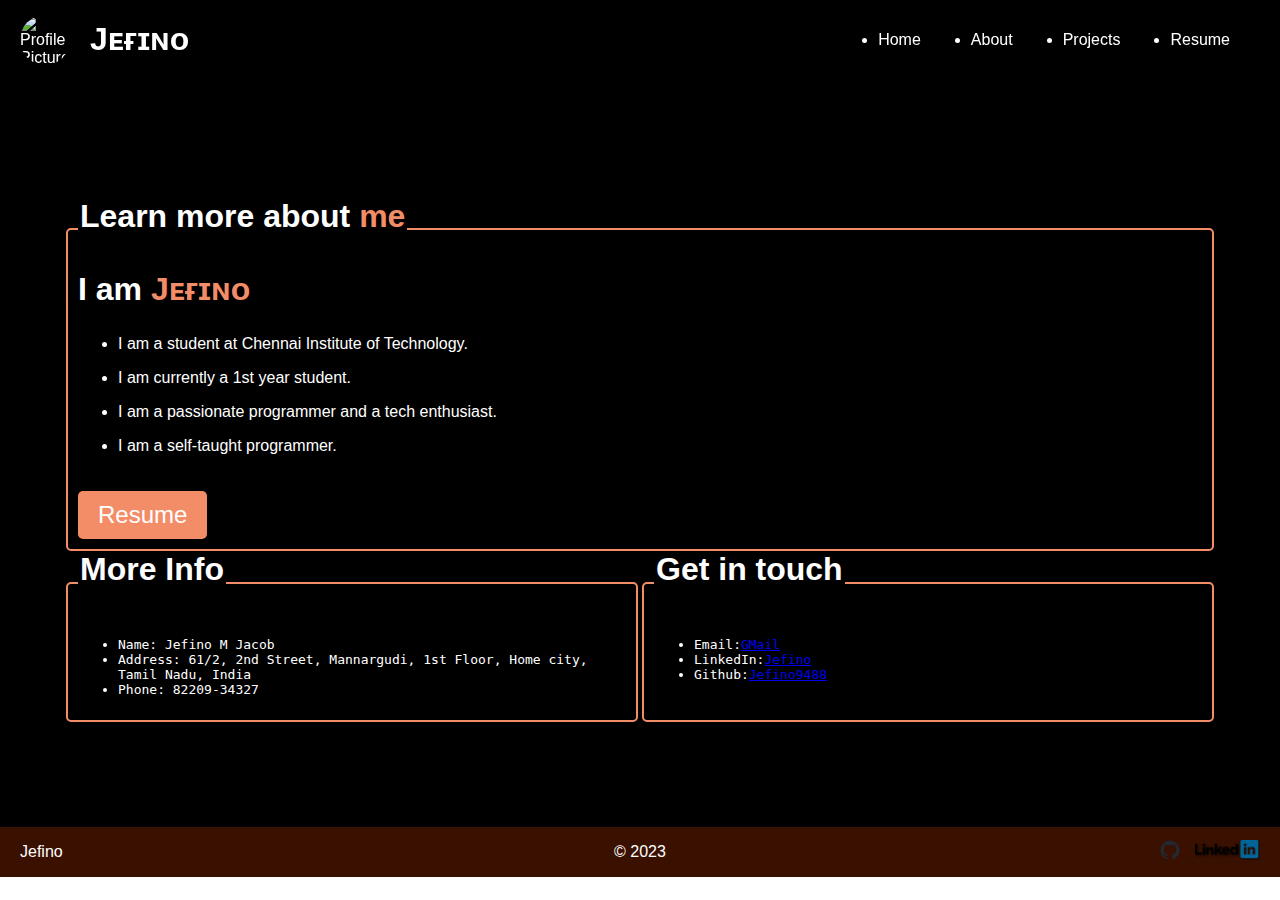
==== about/index.html @ 2f7481a7 "Merge remote-tracking branch 'origin/main'" ====
<!DOCTYPE html>
<html lang="en">

<head>
  <title>About Me</title>
  <meta charset="utf-8">
  <link rel="stylesheet" href="about.css">
  <meta name="viewport" content="width=device-width, initial-scale=1.0">
</head>

<body>
  <div class="root">
    <div id="nav-container">
      <div id="profile">
        <img src="https://avatars.githubusercontent.com/u/89455522?s=96&v=4" alt="Profile Picture">
        <h1>Jᴇғɪɴᴏ</h1>
      </div>
      <ul id="nav-links">
        <li><a href="/index.html">Home</a></li>
        <li><a href="/aboutex.html">About</a></li>
        <li><a href="/project/index.html">Projects</a></li>
        <li><a href="#resume">Resume</a></li>
      </ul>
    </div>
  </div>
  <div id="home-container">
    <div id="welcome-text">
      <fieldset>
        <legend>
          <h2>Learn more about <span style="color: #F38D68;">me</span></h2>
        </legend>
        <section>
          <div id="left" style="float: left; width: 50%; color: white ;">
            <h2>I am <span style="color: #F38D68;">Jᴇғɪɴᴏ</span></h2>
            <ul>
              <li>
                <p>I am a student at Chennai Institute of Technology.</p>
              </li>
              <li>
                <p>I am currently a 1st year student.</p>
              </li>
              <li>
                <p>I am a passionate programmer and a tech enthusiast.</p>
              </li>
              <li>
                <p>I am a self-taught programmer.</p>
              </li>
            </ul>
            <a href="https://jefino9488.github.io/resume/"><button class="button">Resume</button></a>
          </div>
          <div id="video">
            <video autoplay muted loop id="myVideo">
              <source src="/res/video.mp4" type="video/mp4">
            </video>
          </div>
        </section>
      </fieldset>
      <div id="skill">
        <fieldset>
          <legend>
            <h2>More Info</h2>
          </legend>
          <ul style="font-family: monospace; color:white;">
            <li>Name: Jefino M Jacob</li>
            <li>Address: 61/2, 2nd Street, Mannargudi, 1st Floor, Home city, Tamil Nadu, India</li>
            <li>Phone: 82209-34327</li>
          </ul>
        </fieldset>
      </div>
      <div id="connect">
        <fieldset>
          <legend>
            <h2>Get in touch</h2>
          </legend>
          <ul style="font-family: monospace; color:white;">
            <li>Email:<a href="mailto:jefinojacob9488@gmail.com">GMail</a></li>
            <li>LinkedIn:<a href="https://www.linkedin.com/in/jefino-jacob-69886423b/">Jefino</a></li>
            <li>Github:<a href="https://github.com/Jefino9488">Jefino9488</a></li><br>
          </ul>
        </fieldset>
      </div>
    </div>
  </div>
  <footer>
    <div id="footer-left">
      <p>Jefino</p>
    </div>
    <div id="footer-center">
      <p>&copy; 2023</p>
    </div>
    <div id="footer-right">
      <a href="https://github.com/Jefino9488"><img src="/res/github-mark.png" style="height: 20px;"></a>
      <a href="https://www.linkedin.com/in/YOUR_LINKEDIN_PROFILE"><img src="/res/linkedin.png"
          style="height: 20px;"></a>
    </div>
  </footer>
</body>

</html>
---- about/about.css ----
body {
  margin: 0;
  padding: 0;
  font-family: 'Roboto', sans-serif;
}

#nav-container {
  position: fixed;
  top: 0;
  width: 100%;
  background-color: rgba(255, 255, 255, 0.5);
  backdrop-filter: blur(10px);
  display: flex;
  justify-content: space-between;
  align-items: center;
  z-index: 999;
  background-color: rgba(0, 0, 0, 0.1);
  color: white;
}

#nav-container.sticky {
  position: fixed;
  top: 0;
  background-color: rgba(0, 0, 0, 0.6);
  backdrop-filter: blur(10px);
}

#profile {
  display: flex;
  align-items: center;
  margin-left: 20px;
}

#profile img {
  width: 50px;
  height: 50px;
  border-radius: 50%;
  margin-right: 20px;
}

#nav-links {
  display: flex;
  justify-content: flex-end;
  align-items: center;
}

#nav-links li {
  margin-right: 50px;
}

#nav-links a {
  color: white;
  text-decoration: none;
  transition: color 0.2s ease-in-out;
}

#nav-links a:hover {
  color: #F38D68;
}

#home-container {
  padding-top: 100px;
  padding-bottom: 7px;
  height: 80vh;
  background-color: black;
  background-position: center;
  background-size: cover;
  display: flex;
  justify-content: center;
  align-items: center;
}

button {
  background-color: #F38D68;
  color: white;
  padding: 10px 20px;
  border: none;
  border-radius: 5px;
  font-size: 1.5em;
  margin-top: 20px;
  cursor: pointer;
  transition: background-color 0.2s ease-in-out;
}

button:hover {
  background-color: #FF6347;
}

#welcome-text {
  text-align: left;
  width: 90%;
}

#welcome-text h1 {
  font-size: 3em;
  color: white;
  font-weight: bold;
  text-shadow: 2px 2px 2px rgba(0, 0, 0, 0.5);
}

#welcome-text h2 {
  font-size: 2em;
  color: white;
  font-weight: bold;
  text-shadow: 2px 2px 2px rgba(0, 0, 0, 0.5);
  margin-top: 0px;
}

#skill {
  display: fixed;
  justify-content: fit-content;
  width: 50%;
  float: left;
  max-width: 600px;
}

#connect {
  justify-content: fit-content;
  width: 50%;
  float: right;
}

fieldset {
  border-radius: 5px;
  border-color: #F38D68;
  border-style: solid;
  border-width: 2px;
  padding: 10px;
}


/* width and height of the scrollbar track */
::-webkit-scrollbar {
  width: 5px;
  height: 5px;
  border-radius: 10px;
}

/* color of the scrollbar track */
::-webkit-scrollbar-track {
  background: black;
}

/* color of the scrollbar thumb */
::-webkit-scrollbar-thumb {
  background: #F38D68;
  border-radius: 10px;
}

/* color of the scrollbar thumb on hover */
::-webkit-scrollbar-thumb:hover {
  background: #D17054;
}

footer {
  background-color: #3a1001;
  color: #fff;
  display: flex;
  justify-content: space-between;
  align-items: center;
  height: 10px;
  padding: 20px;
}

#footer-left {
  text-align: left;
  flex-basis: 33%;
}

#footer-center {
  text-align: center;
  flex-basis: 33%;
}

#footer-right {
  text-align: right;
  flex-basis: 33%;
}

#footer-right a {
  color: #fff;
  margin-left: 10px;
  font-size: 1.5em;
}

#footer-right a:hover {
  transform: translateY(-3px);
}




html,
body {

  font-family: "Montserrat", Arial;
}


/* Scroller styling */
.scroller {
  height: 5em;
  line-height: 0em;
  position: relative;
  overflow: hidden;
  width: 10em;
}

.scroller>span {
  position: absolute;
  top: 0;
  animation: slide 5s infinite;
  font-weight: bold;

}

@keyframes slide {
  0% {
    top: 0;
  }

  25% {
    top: -6em;
  }

  50% {
    top: -12em;
  }

  75% {
    top: -24em;
  }
}

video {
  width: auto;
  height: 250px;
  border-radius: 50%;
}
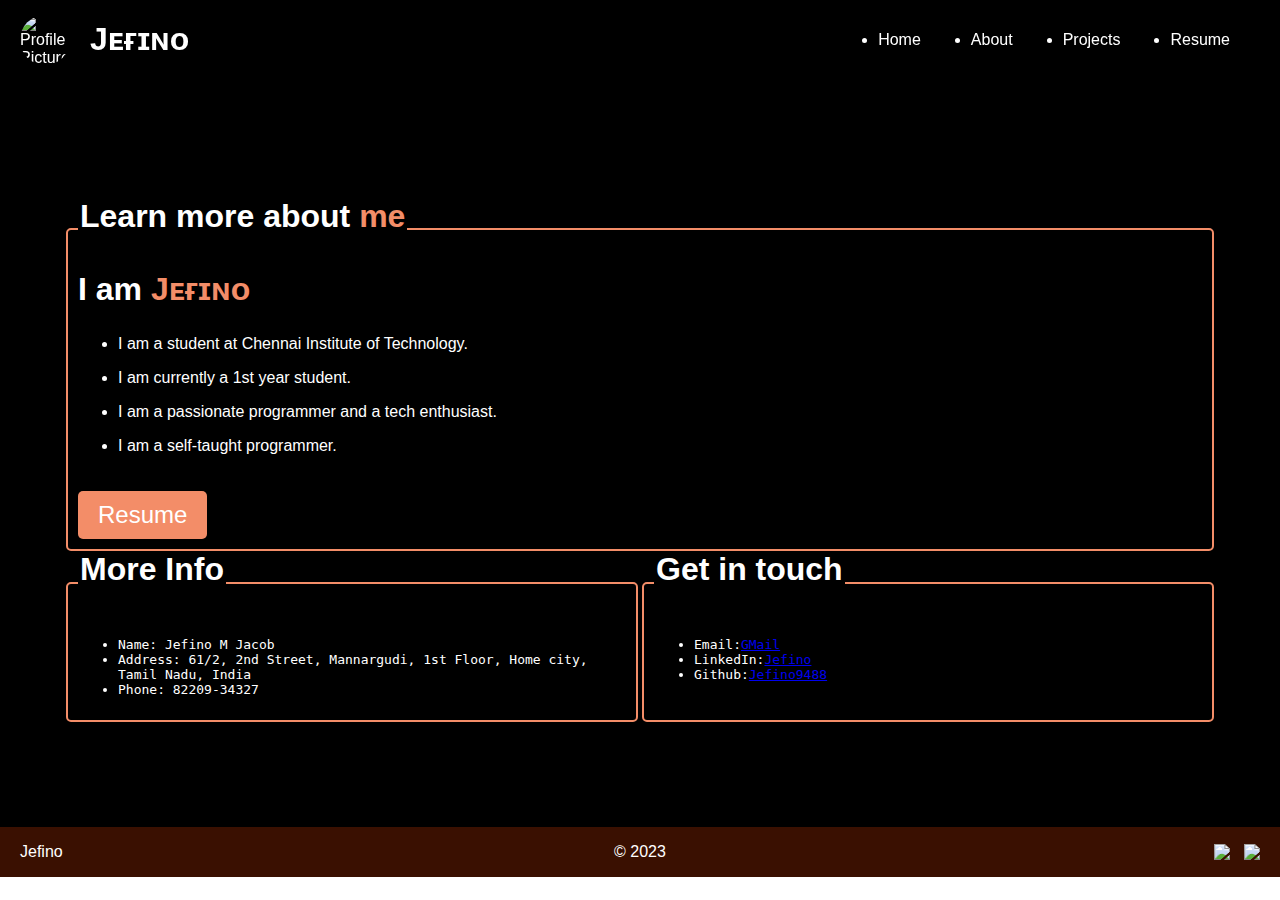
==== commit 97acf900: "Merge remote-tracking branch 'origin/main'" ====
--- a/about/index.html
+++ b/about/index.html
@@ -16,9 +16,9 @@
         <h1>Jᴇғɪɴᴏ</h1>
       </div>
       <ul id="nav-links">
-        <li><a href="/index.html">Home</a></li>
-        <li><a href="/aboutex.html">About</a></li>
-        <li><a href="/project/index.html">Projects</a></li>
+        <li><a href="/Portfolio/index.html">Home</a></li>
+        <li><a href="index.html">About</a></li>
+        <li><a href="/Portfolio/project/index.html">Projects</a></li>
         <li><a href="#resume">Resume</a></li>
       </ul>
     </div>
@@ -50,7 +50,7 @@
           </div>
           <div id="video">
             <video autoplay muted loop id="myVideo">
-              <source src="/res/video.mp4" type="video/mp4">
+              <source src="video.mp4" type="video.mp4">
             </video>
           </div>
         </section>
@@ -89,8 +89,8 @@
       <p>&copy; 2023</p>
     </div>
     <div id="footer-right">
-      <a href="https://github.com/Jefino9488"><img src="/res/github-mark.png" style="height: 20px;"></a>
-      <a href="https://www.linkedin.com/in/YOUR_LINKEDIN_PROFILE"><img src="/res/linkedin.png"
+      <a href="https://github.com/Jefino9488"><img src="/Portfolio/res/github-mark.png" style="height: 20px;"></a>
+      <a href="https://www.linkedin.com/in/YOUR_LINKEDIN_PROFILE"><img src="/Portfolio/res/linkedin.png"
           style="height: 20px;"></a>
     </div>
   </footer>
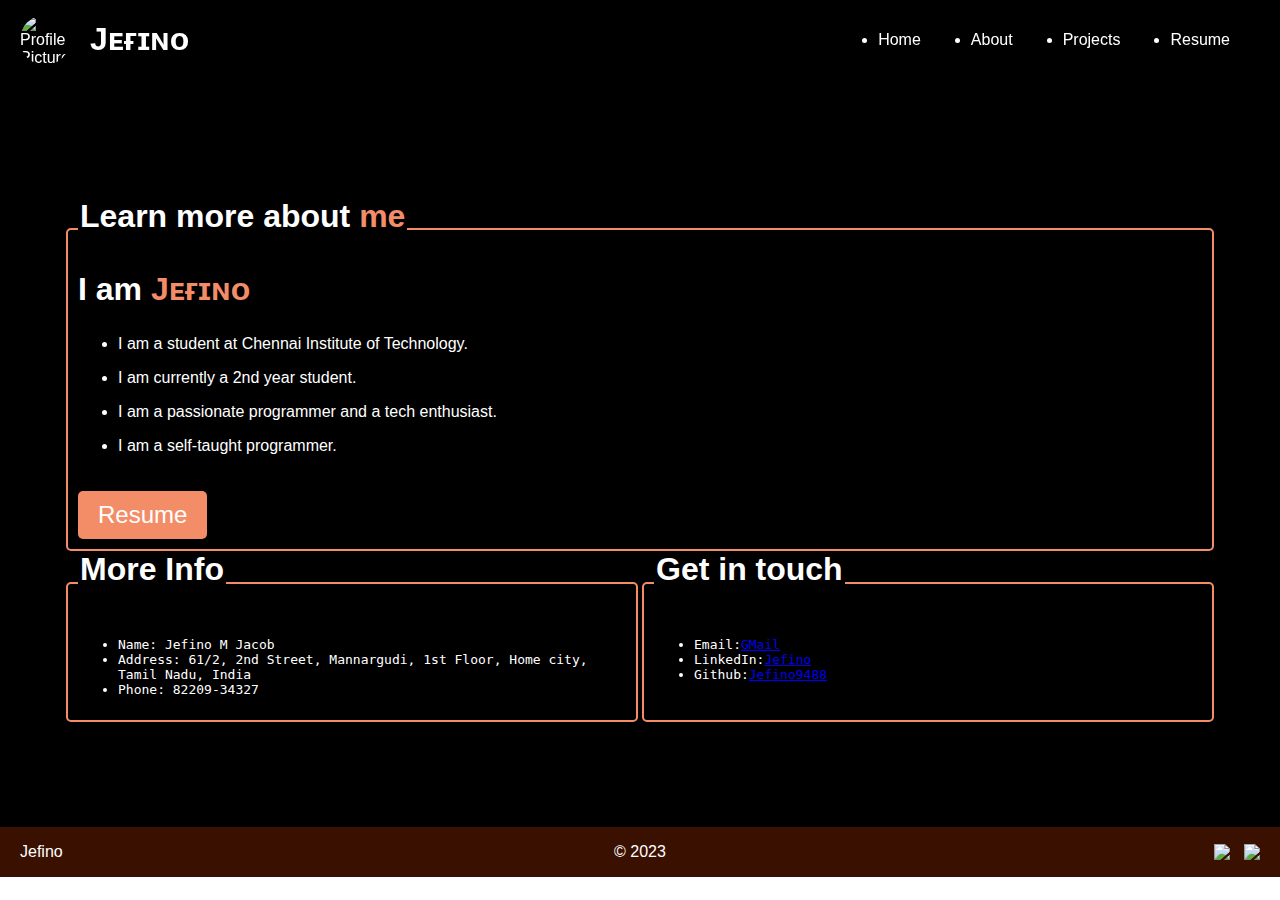
==== commit 721944e7: "Merge remote-tracking branch 'origin/main'" ====
--- a/about/index.html
+++ b/about/index.html
@@ -5,6 +5,7 @@
   <title>About Me</title>
   <meta charset="utf-8">
   <link rel="stylesheet" href="about.css">
+  <link rel="icon" href="/Portfolio/res/favicon.png" type="image/x-icon">
   <meta name="viewport" content="width=device-width, initial-scale=1.0">
 </head>
 
@@ -37,7 +38,7 @@
                 <p>I am a student at Chennai Institute of Technology.</p>
               </li>
               <li>
-                <p>I am currently a 1st year student.</p>
+                <p>I am currently a 2nd year student.</p>
               </li>
               <li>
                 <p>I am a passionate programmer and a tech enthusiast.</p>
@@ -49,8 +50,9 @@
             <a href="https://jefino9488.github.io/resume/"><button class="button">Resume</button></a>
           </div>
           <div id="video">
-            <video autoplay muted loop id="myVideo">
-              <source src="video.mp4" type="video.mp4">
+            <video id="myVideo" autoplay loop muted>
+              <source src="video.mp4" type="video/mp4">
+              Your browser does not support the video tag
             </video>
           </div>
         </section>
@@ -94,6 +96,18 @@
           style="height: 20px;"></a>
     </div>
   </footer>
+<script>
+      // Get a reference to the video element
+      var video = document.getElementById("myVideo");
+
+      // Play the video
+      function playVideo() {
+        video.play();
+      }
+
+      // Call the playVideo function to play the video
+      playVideo();
+    </script>
 </body>
 
 </html>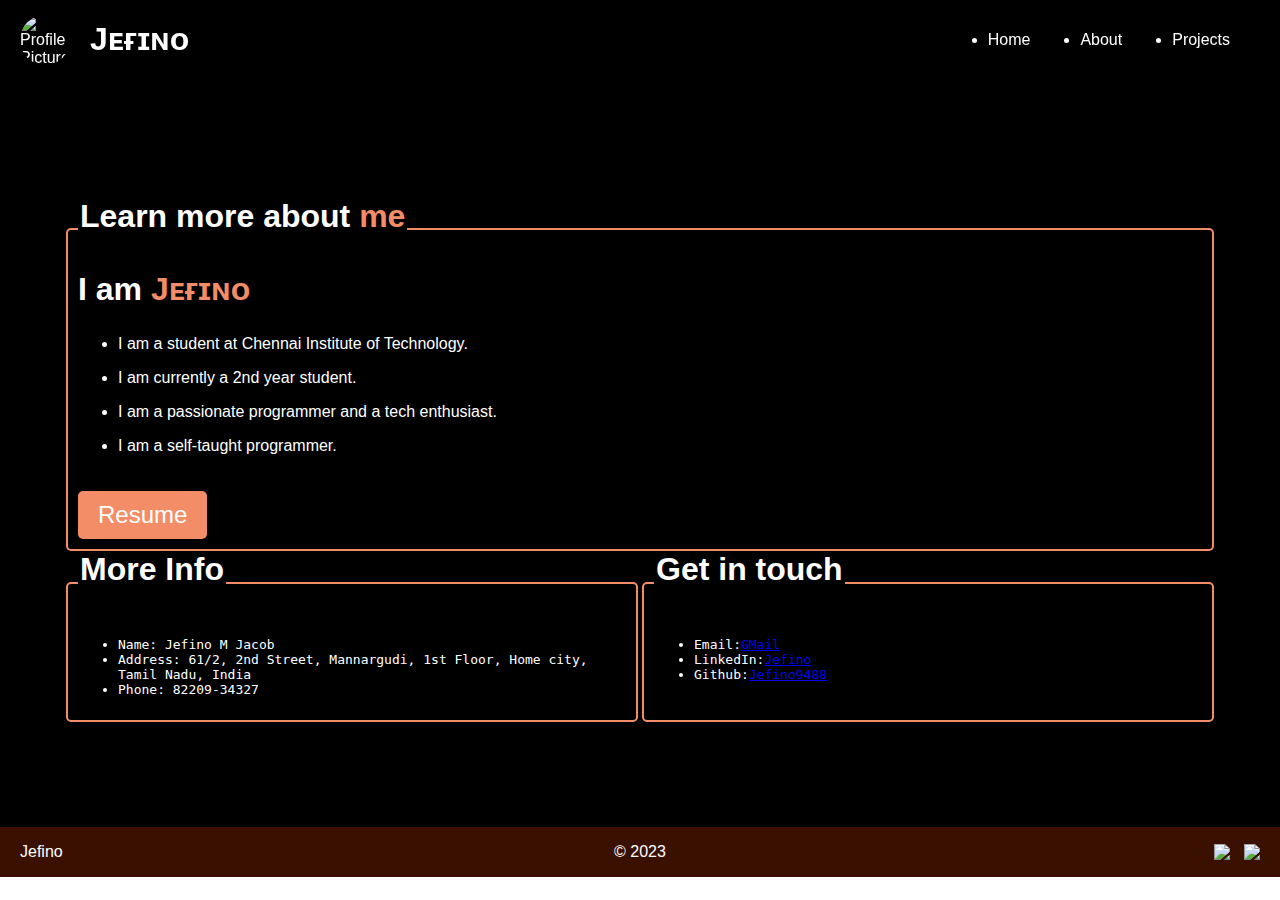
==== commit c1714fee: "Merge remote-tracking branch 'origin/main'" ====
--- a/about/index.html
+++ b/about/index.html
@@ -20,7 +20,6 @@
         <li><a href="/Portfolio/index.html">Home</a></li>
         <li><a href="index.html">About</a></li>
         <li><a href="/Portfolio/project/index.html">Projects</a></li>
-        <li><a href="#resume">Resume</a></li>
       </ul>
     </div>
   </div>
